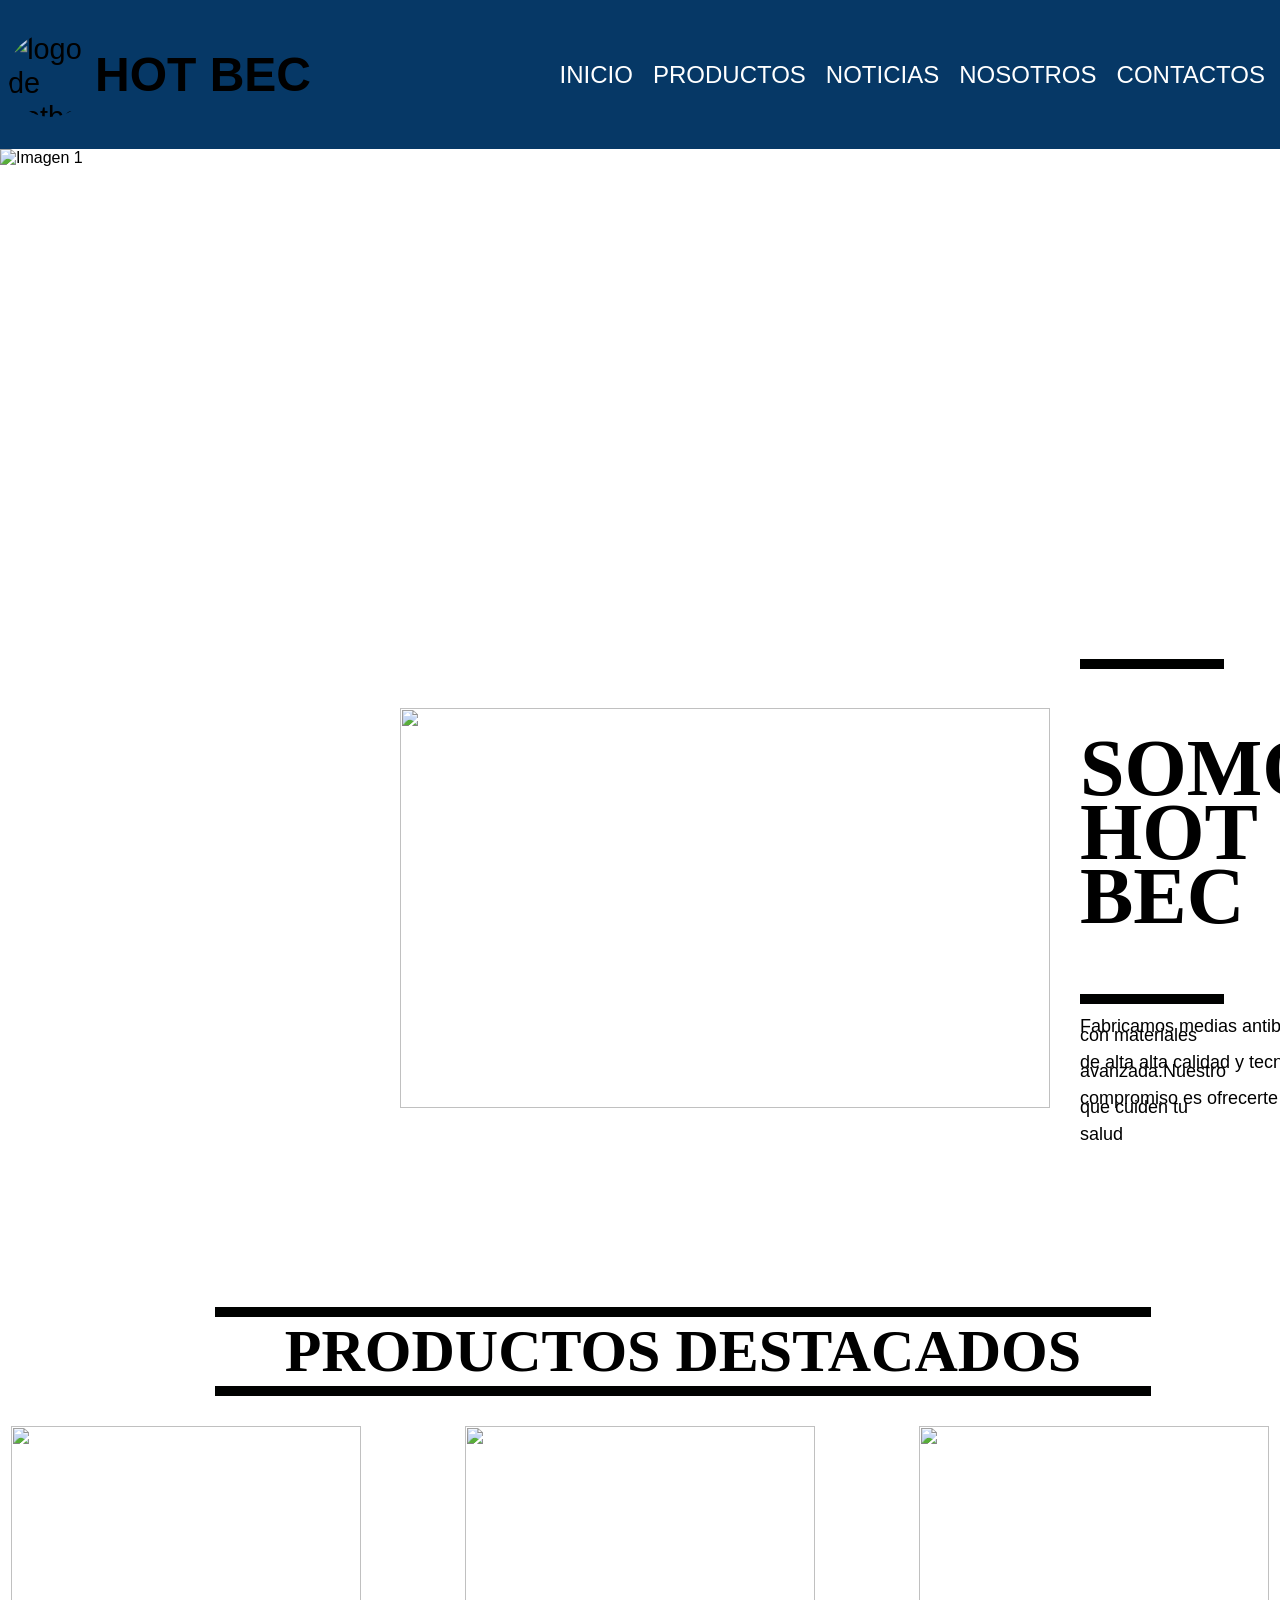
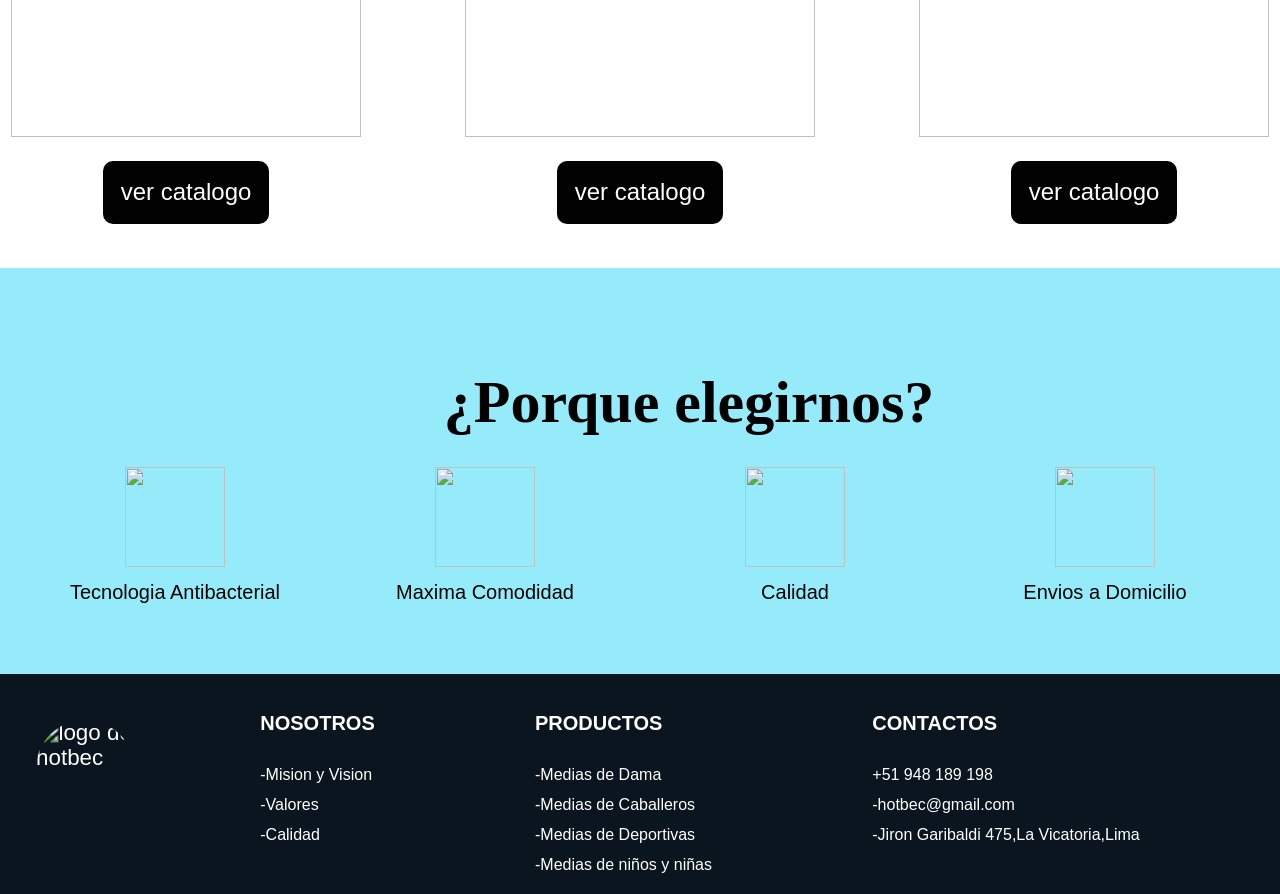
==== index.html @ 085ab0e3 "Initial commit" ====
<!DOCTYPE html>
<html>
<head>
<title>HOT BEC</title> <meta name="viewport" content="width=device-width, initial-scale=1.0">
</head>
<link rel="stylesheet" 
href="style.css"> 
<body>
<header class="encabezado">
    <div class="logos">
    <img src="imagenes/logo.png"
    alt="logo de hotbec" class="logo">
<h1>HOT BEC</h1> 
    </div>
<nav>
<a href="index.html">INICIO</a> 
<a href="Productos.html">PRODUCTOS</a>
<a href="Noticias.html">NOTICIAS</a>
<a href="Nosotros.html">NOSOTROS</a>
<a href="Contactos.html">CONTACTOS</a>
</nav> 
</header>
  <!-- Banner -->

      <div class="contenedor-carrusel">
  <div class="diapositiva activa"> 
     <img src="imagenes/carrusel1.png" alt="Imagen 1"></div>

  <div class="diapositiva">  
    <img src="imagenes/carrusel2.png" alt="Imagen 2"></div>

  <div class="diapositiva"> 
     <img src="imagenes/carrusel3.jpeg" alt="Imagen 3"></div>

       </div>
<main>
      
   <section class="inicio_1">
<img src="imagenes/somoshotbec.png"/>
    <div>
        <div class="titulo-hotbec">
            <h1>SOMOS HOT BEC</h1>
        </div>
<P>Fabricamos medias antibacteriales con  materiales</P> <P>de alta alta calidad y tecnologia avanzada.Nuestro</P> 
<P> compromiso es ofrecerte productos que cuiden tu </P> <P> salud </P> 
    </div>
    </section>
          <section class="inicio_2">
<h1>PRODUCTOS DESTACADOS</h1>
                  <div class="productos">
<div class="producto">
    <img src="imagenes/varones-hot-bec_page-1-1.jpg"/>  <a href="Productos.html">ver catalogo</a>
</div>
<div class="producto">
<img src="imagenes/damas-hot-bec_page-1-1.jpg"/>    <a href="Productos.html">ver catalogo</a>
</div>
<div class="producto">
<img src="imagenes/ninos-hot-bec_page-1-1-1.jpg"/>  <a href="Productos.html">ver catalogo</a>
</div>
                      </div>
             </section>
      
      <section class="inicio_3">
        <h1>¿Porque elegirnos?</h1>
        <div class="beneficios">
<div class="beneficio">
<img src="imagenes/tecnoilogia.png"/> <h3>Tecnologia Antibacterial</h3> 
</div> 
<div class="beneficio">
<img src="imagenes/comodiad.png"/><h3>Maxima Comodidad</h3> 
</div> 
<div class="beneficio">
<img src="imagenes/calidad.png"/><h3>Calidad</h3>
</div> 
<div class="beneficio">
 <img src="imagenes/pedidos.png"/><h3>Envios a Domicilio</h3>
 </div>
          </div>
</section>
</main>
<fooder>
    <div class="fooder-logo">
        <img src="imagenes/logo.png" 
        alt="logo de hotbec">
    </div>
    <div class="contenido">
            <div class="columna">
       <h3><a href="Nosotros.html">NOSOTROS</a> </h3>
 <a href="Nosotros.html">-Mision y Vision</a>
 <a href="Nosotros.html">-Valores</a>
 <a href="Nosotros.html">-Calidad</a>
           </div>
           <div class="columna">
       <h3> <a href="Productos.html">PRODUCTOS</a></h3>
<a href="Productos.html">-Medias de Dama</a>
<a href="Productos.html">-Medias de Caballeros</a>
<a href="Productos.html">-Medias de Deportivas</a>
<a href="Productos.html">-Medias de niños y niñas</a>
           </div>
           <div class="columna">
       <h3> <a href="Contactos.html">CONTACTOS</a> </h3>
<a href="https://wa.me/51948189198" target="_blank"> +51 948 189 198</a>
<a href="mailto:hotbec@gmail.com">-hotbec@gmail.com</a>
<a href="Contactos.html #ubicacion">-Jiron Garibaldi 475,La Vicatoria,Lima</a>
            </div>
</div>
</fooder>
<script>
    let indice = 0;
    const imagenes = document.querySelectorAll(".diapositiva");

    setInterval(function() {
        imagenes[indice].classList.remove("activa");
        indice = (indice + 1) % imagenes.length;
        imagenes[indice].classList.add("activa");
    }, 2000);
</script>
</body>
---- style.css ----
body{
    margin: 0;
    font-family: Arial, Helvetica, sans-serif;
    background-color: white;
    color: black;
}
.encabezado{
    background-color: #063866;
    padding: 15px;
    display: flex;
    justify-content: space-between;
    align-items: center;
    gap: 25px;
} 
.logos {
    display: flex;
    align-items: center;
     font-size: 24px;
    gap: 10px;
}
.logos img {
    width: 70px;
    height: 70px;
    border-radius: 50%;
    display: inline-block;
    padding: 0%;
    object-fit: cover;
    transform: scale(1.2);
}
nav{
    display: flex;
    gap: 20px;
}
nav a {
    text-decoration: none;
    color: white;
    font-size: 24px;
}
.inicio_1 {
    display: flex;
    align-items: center;
    gap: 30px;
    margin: 60px 0px 60px 400px;
}
.inicio_1 img {
    width: 650px;
    height: 400px;
}
.inicio_1 div {
    flex: 1;
    align-items: flex-start;
}

.titulo-hotbec {
    border-top: 10px solid #000100;
    border-bottom: 10px solid #000100;
    width: 50%;
}
.titulo-hotbec h1{
    font-size: 80px;
      line-height: 0.8;
      font-family:Georgia, 'Times New Roman', Times, serif 
}
.inicio_1 P {
    font-size: 18px;
    line-height: 0.5;
    font-family: Helvetica, sans-serif;
}
.inicio_2 {
    padding: 40px 120px;
    text-align: center;
}
.inicio_2 h1 {
    border-top: 10px solid #000100;
    border-bottom: 10px solid #000100;
    width: 90%;
    margin-left: 95PX;
    font-size: 60px;
    margin-bottom: 30px;
    font-family: Georgia, 'Times New Roman', Times, serif;
}
.productos {
  display: flex;  
  justify-content: center;
  gap: 10%;
}
.producto img {
    width: 350px;
    height: 311px;
}
.producto a {
    display: inline-block;
    padding: 5%;
    margin-top: 20px;
    background-color: #000100;
    color: white;
    text-decoration: none;
    border-radius: 10px;
    font-size: 24px;
    font-family: Impact, Haettenschweiler, 'Arial Narrow Bold', sans-serif;
    position: relative;
    overflow: hidden;
}
.producto a::after {
    content: "";
    position: absolute;
    top: 0;
    left: -80%;
    width: 50%;
    height: 100%;
    background: linear-gradient(
        120deg,
        transparent,
        rgba(255,255,255,0.45),
        transparent
    );
     transform: skewX(-20deg);
     animation: brillo 3.6s infinite;
     pointer-events: none;
     }
     @keyframes brillo {
        0%, 60% {
            left: -80%;
        }
        100%{
            left:140%;
        }
     }

.inicio_3 {
    padding : 50px 30px;
     text-align: center;
     background-color: #95ebfa;
}
.inicio_3 h1 {
width: 90%;
text-align: center;
    font-size: 60px;
    margin-bottom: 30px;
    margin-left: 110PX;
    font-family: Georgia, 'Times New Roman', Times, serif;
}
.beneficios {
    display: flex;
    flex-direction:row;
    justify-content:center;
    align-items: flex-start;
    gap: 20px;
    flex-wrap: nowrap;
}
.beneficio {
    text-align:center;
    flex: 1;
    min-width: 0;
}
.beneficio img {
    width: 100px;
    height: 100px;
    object-fit: contain;
}
.beneficio h3 {
    font-family: Helvetica, sans-serif;
    font-size: 20px;
    margin-top: 10px;
    font-weight: normal;
}
fooder {
    background-color: #0a151f;
    padding: 20px;
    display: flex;
    color: white;
    align-items: flex-start;
    gap: 20px;
   
}
.fooder-logo img {
    width: 70px;
    height: 70px;
    border-radius: 50%;
    display: inline-block;
    padding: 0%;
    object-fit: cover;
    transform: scale(1.4);
    margin-top: 40px;
    margin-left: 30px;
    
}
.contenido {
    display: flex;
    flex: 1;
    justify-content: space-evenly;
    gap: 40px;
}
.columna {
    display: flex;
    flex-direction: column;
    gap: 12px;
}
.columna h3 a{
    margin: 0 0 8px 0;
    color: white;
    font-size: 20px;
    text-decoration: none;
}
.columna > a {
    color: white;
    text-decoration: none;
    font-size: 16px;
}
.columna a:hover {
    text-decoration: underline;
    color: #00bfff;
}

                             <!-- PRODUCTOS -- >

.PP {
    padding: 30px 40px;
}
.PP .catalogo {
margin: 30PX;
}
.PP .catalogo h1 {
    text-align: center;
    font-size: 60px;
    margin-bottom: 40px;
    font-family: Georgia, 'Times New Roman', Times, serif;
}
.PP .catalogo h2 {
    text-align: left;
    font-size: 35px;
    font-family: 'Gill Sans', 'Gill Sans MT', Calibri, 'Trebuchet MS', sans-serif;
    margin-bottom: 20px;
    margin-left: 10px;
    margin-top: 150px;
}
.PP .carruzel {
    display: flex;
    gap: 5px;
    overflow-x: auto;
    padding: 10px;
    margin-bottom: 40px;
}
.PP .carruzel a {
    flex: 0 0 calc((100% - 40px) / 3);
    display: block;
}
.PP .carruzel a img {
    width: 1100px;
    height: 550px;
    object-fit: contain;
    display: block;
}


                                             <!-- NOSOTROS-->
.Nosotros_1 {
    padding : 50px 30px;
     text-align: center;
     background-color: #a4cdd4;
     display: flex;
    flex-direction:row;
    justify-content:center;
    align-items: flex-start;
    gap: 20px;
    flex-wrap: nowrap;
    }
#historia {
    padding: 40px 8%;
    background-color: #f5f5f5;
}

#historia > h2 {
    border-top: 10px solid #000100;
    border-bottom: 10px solid #000100;
    text-align: center;
    font-size: 50px;
    margin-bottom: 30px;
    font-family: Cambria, Cochin, Georgia, Times, 'Times New Roman', serif;
}

.contenido-historia {
    display: flex;
    align-items: center;
    gap: 30px;
}

.multimedia-historia {
    display: flex;
    gap: 15px;
    width: 50%;
}
.multimedia-historia img,
.multimedia-historia video {
    width: 50%;
    height: 600px;
    object-fit: cover;
    border-radius: 10px;
}
.texto-historia {
    width: 50%;
}
.texto-historia h3 {
    font-size: 40px;
    margin-bottom: 15px;
    font-family: Georgia, 'Times New Roman', Times, serif;
}
.texto-historia p {
    font-size: 25px;
    line-height: 1.8;
    text-align: justify;
    margin: 0;
}
.metas {
    display: flex;
    align-items: stretch;
    gap: 30px;
    margin-bottom: 50px;
    width: 100%;
}
.mision {
    display: flex;
    flex-direction: column;
    justify-content: center;
    align-items: center;
    padding: 30px;
    background-color: #ffffff;
    box-shadow: 0 2px 10px rgba(0, 0, 0, 0.08);
    text-align: center;
    flex: 1 1 0;
    min-width: 0;
    box-sizing: border-box;
}
.mision h2 {
    font-size: 25px;
    margin: 0 0 20px;
}

.mision p {
    font-size: 17px;
    line-height: 1.6;
    margin: 8px 0;
}
.vision {
    display: flex;
    flex-direction: column;
    justify-content: center;
    align-items: center;
    padding: 30px;
    background-color: #ffffff;
    box-shadow: 0 2px 10px rgba(0, 0, 0, 0.08);
    text-align: center;
    flex: 1 1 0;
    min-width: 0;
    box-sizing: border-box;
}
.vision h2 {
    font-size: 25px;
    margin: 0 0 20px;
}

.vision p {
    font-size: 17px;
    line-height: 1.6;
    margin: 8px 0;
}
.Nosotros_1 {
    padding : 50px 30px;
     text-align: center;
     background-color: #a4cdd4;
     display: flex;
    flex-direction:row;
    justify-content:center;
    align-items: flex-start;
    gap: 20px;
    flex-wrap: nowrap;
    }
.beneficio2 {
    text-align:center;
    flex: 1;
    min-width: 0;
}
.beneficio2 img {
    width: 150px;
    height: 150px;
    object-fit: contain;
}
.beneficio2 h3 {
    font-family: Helvetica, sans-serif;
    font-size: 40px;
    margin-top: 10px;
    font-weight: normal;
}
.beneficio2 p {
width: 100%;
    margin: 0 auto;
    text-align: center;
    line-height: 1.5;
    font-size: 20px;
    overflow-wrap: break-word;
}

                                                                  <!-- CONTACTO -- >
#contacto {
    padding: 35px 8%;
    background-color: #f5f5f5;
    color: #333333;
}
.bienvenida-contacto {
    text-align: center;
    margin-bottom: 40px;
}
.bienvenida-contacto h1 {
    font-size: 34px;
    color: #2585CF;
    margin-bottom: 15px;
}

.bienvenida-contacto p {
    font-size: 17px;
    line-height: 1.7;
    margin: 0 auto;
    max-width: 700px;
}

.atencion-whatsapp {
    display: flex;
    align-items: center;
    justify-content: center;
    gap: 25px;
    padding: 30px;
    margin-bottom: 45px;
    background-color: #ffffff;
    border-radius: 12px;
    box-shadow: 0 2px 10px rgba(0, 0, 0, 0.08);
}
.icono-whatsapp {
    width: 85px;
    height: 85px;
    flex-shrink: 0;
}

.icono-whatsapp img {
    width: 100%;
    height: 100%;
    object-fit: contain;
}

.texto-whatsapp h2 {
    font-size: 24px;
    margin: 0 0 12px;
}

.texto-whatsapp p {
    font-size: 16px;
    line-height: 1.6;
    margin: 0 0 18px;
}

.texto-whatsapp a {
    display: inline-block;
    padding: 12px 20px;
    background-color: #2585CF;
    color: #0ce053;
    text-decoration: none;
    border-radius: 6px;
    font-size: 16px;
}

.texto-whatsapp a:hover {
    background-color: #1769a8;
}

.formulario-contacto {
    max-width: 750px;
    margin: 0 auto 50px;
    padding: 30px;
    background-color: #ffffff;
    border-radius: 12px;
    box-shadow: 0 2px 10px rgba(0, 0, 0, 0.08);
}

.formulario-contacto h2 {
    text-align: center;
    font-size: 28px;
    margin: 0 0 12px;
}

.descripcion-formulario {
    text-align: center;
    font-size: 16px;
    line-height: 1.6;
    margin: 0 0 25px;
}

.formulario-contacto form {
    display: flex;
    flex-direction: column;
}

.formulario-contacto label {
    font-size: 16px;
    font-weight: bold;
    margin: 15px 0 8px;
}

.formulario-contacto input,
.formulario-contacto textarea {
    width: 100%;
    box-sizing: border-box;
    padding: 12px;
    border: 1px solid #cccccc;
    border-radius: 6px;
    font-family: Arial, sans-serif;
    font-size: 16px;
}

.formulario-contacto textarea {
    resize: vertical;
}

.formulario-contacto input:focus,
.formulario-contacto textarea:focus {
    outline: 2px solid #2585CF;
    border-color: #2585CF;
}

.formulario-contacto button {
    margin-top: 25px;
    padding: 14px;
    background-color: #2585CF;
    color: #ffffff;
    border: none;
    border-radius: 6px;
    font-size: 17px;
    cursor: pointer;
}

.formulario-contacto button:hover {
    background-color: #1769a8;
}

.informacion-contacto {
    display: flex;
    align-items: center;
    gap: 30px;
    margin-bottom: 50px;
    width: 100%;
}

.horario-contacto,
.imagen-contacto {
    width: 50%;
    box-sizing: border-box;
    border-radius: 12px;
    overflow: hidden;
}

.horario-contacto {
    display: flex;
    flex-direction: column;
    justify-content: center;
    align-items: center;
    padding: 30px;
    background-color: #ffffff;
    box-shadow: 0 2px 10px rgba(0, 0, 0, 0.08);
    text-align: center;
}
.horario-contacto h2 {
    font-size: 25px;
    margin: 0 0 20px;
}

.detalle-horario p {
    font-size: 17px;
    line-height: 1.6;
    margin: 8px 0;
}
.redes-sociales {
    text-align: center;
    display: flex;
    flex-direction: column;
    justify-content: center;
    align-items: center;
    text-align: center;
    flex: 1;
    min-width: 0;
    box-shadow: 0 5px 2px rgba(0, 0, 0, 0.08);
}

.iconos-redes {
    display: flex;
    justify-content: center;
    align-items: center;
    gap: 35px;
    margin-top: 30px;
}

.iconos-redes a {
    font-size: 38px;
    color: #063866;
    transition: 0.3s;
}

.iconos-redes a:hover {
    transform: scale(1.2);
    color: #1877F2;
}
.ubicacion-contacto {
    text-align: center;
    margin-bottom: 20px;
}

.ubicacion-contacto h2 {
    font-size: 28px;
    margin: 0 0 12px;
}

.ubicacion-contacto > p {
    font-size: 16px;
    margin-bottom: 25px;
}

.mapa-contacto {
    width: 100%;
    min-height: 350px;
    overflow: hidden;
    border-radius: 12px;
    background-color: #e3eaf0;
}

.mapa-contacto iframe {
    display: block;
    width: 100%;
    height: 350px;
    border: 0;
}
.contenedor-carrusel {
    width: 100%;
    height: 450px;
    position: relative;
    overflow: hidden;
}
.diapositiva {
    width: 100%;
    height: 100%;
    object-fit: cover;
    position: absolute;
    opacity: 0;
    transition: opacity 1s;
}
.diapositiva.activa {
    opacity: 1;
}
.diapositiva img {
    width: 100%;
    height: 100%;
    object-fit: cover;
    object-position: center;
}

            <!-- NOTICIAS --

.Noticias {
    width: 100%;
    padding: 50px 20px;
    box-sizing: border-box;
}

.publicaciones {
    display: grid;
    grid-template-columns: 1fr 2.5fr 1fr;
    gap: 25px;
    max-width: 1300px;
    margin: auto;
}
.noticias-derecha {
    min-width: 0;
     position: sticky;
    top: 20px;
    height: fit-content;
    align-self: start;
}
.noticias-isquierda {
    min-width: 0;
    position: sticky;
    top: 20px;
    height: fit-content;
    align-self: start;
}
.noticias-central {
    min-width: 0;
}

.titulo-noticias {
    text-align: center;
    margin-bottom: 35px;
}

.titulo-noticias h2 {
    color: #002367;
    font-size: 100px;
    margin-bottom: 10px;
    font-family: Georgia, 'Times New Roman', Times, serif;
}

.titulo-noticias p {
    color: #666;
    font-size: 28px;
}
.publicacion {
    width: 100%;
    box-sizing: border-box;
    background-color: white;
    border-radius: 12px;
    border: 1px solid #e0e0e0;
    margin-bottom: 25px;
    overflow: hidden;
    display: flex;
    flex-direction: column;
    box-shadow: 0 3px 12px rgba(0, 0, 0, 0.06);
}
.publicacion-encabezado {
    display: flex;
    align-items: center;
    gap: 12px;
    padding: 18px 20px;
}
.publicacion-encabezado img {
    width: 50px;
    height: 50px;
    object-fit: contain;
    border-radius: 50%;
}
.datos-publicacion h3 {
    color: #002367;
    font-size: 17px;
    margin: 0 0 5px 0;
}
.datos-publicacion p {
    color: #777;
    font-size: 12px;
    margin: 0;
}
.contenido-publicacion {
    padding: 5px 20px 20px 20px;
}
.contenido-publicacion h2 {
    color: #002367;
    font-size: 22px;
    margin-bottom: 12px;
}
.contenido-publicacion p {
    color: #444;
    font-size: 15px;
    line-height: 1.7;
    margin: 0;
}
.imagen-publicacion video {
    display: block;
    width: 100%;
    height: 600px;
    max-height: 500px;
    object-fit: contain;
}
.imagen-publicacion {
    display: flex;
    justify-content: center;
    width: 100%;
}
.acciones-publicacion {
    display: flex;
    justify-content: center;
    gap: 15px;
    padding: 18px 20px;
    border-top: 1px solid #eeeeee;
}
.acciones-publicacion a {
    display: inline-block;
    text-decoration: none;
    text-align: center;
    font-size: 14px;
    font-weight: bold;
    padding: 12px 20px;
    border-radius: 7px;
    transition: 0.3s;
}
.boton-comprar {
    background-color: #002367;
    color: white;
}
.boton-facebook {
    background-color: #e8eef8;
    color: #002367;
}
.boton-comprar:hover {
    background-color: #00409e;

}
/* ==================================
   ADAPTACIÓN MÓVIL - INICIO
================================== */

@media (max-width: 700px) {

    /* CARRUSEL */
    .contenedor-carrusel {
        width: 100%;
        overflow: hidden;
    }

    .diapositiva img {
        width: 100%;
        height: auto;
        display: block;
        object-fit: contain;
    }

    /* PRESENTACIÓN */
    .inicio_1 {
        flex-direction: column;
        align-items: center;
        margin: 30px 20px;
        gap: 20px;
        text-align: center;
    }

    .inicio_1 img {
        width: 100%;
        max-width: 450px;
        height: auto;
    }

    .inicio_1 div {
        width: 100%;
        flex: none;
        align-items: center;
    }

    .titulo-hotbec {
        width: 100%;
        box-sizing: border-box;
    }

    .titulo-hotbec h1 {
        font-size: 38px;
        line-height: 1;
    }

    .inicio_1 p {
        font-size: 16px;
        line-height: 1.5;
        margin: 8px 0;
    }

    /* PRODUCTOS DESTACADOS */
    .inicio_2 {
        padding: 30px 15px;
    }

    .inicio_2 h1 {
        width: 100%;
        box-sizing: border-box;
        margin: 0 auto 25px;
        font-size: 32px;
    }

    .productos {
        flex-direction: column;
        align-items: center;
        gap: 35px;
    }

    .producto {
        width: 100%;
        max-width: 350px;
    }

    .producto img {
        width: 100%;
        height: auto;
    }

    .producto a {
        font-size: 20px;
        padding: 12px 25px;
    }

    /* BENEFICIOS */
    .inicio_3 {
        padding: 30px 20px;
    }

    .inicio_3 h1 {
        width: 100%;
        margin: 0 auto 30px;
        font-size: 34px;
    }

    .beneficios {
        flex-direction: column;
        align-items: center;
        gap: 30px;
    }

    .beneficio {
        width: 100%;
        flex: none;
    }

    .beneficio img {
        width: 90px;
        height: 90px;
    }

    .beneficio h3 {
        font-size: 18px;
    }
    
}

/* ==================================
   ADAPTACIÓN MÓVIL - PRODUCTOS
================================== */

@media (max-width: 700px) {

    /* CONTENEDOR PRINCIPAL */
    .PP {
        padding: 20px 10px;
        max-width: 100%;
        box-sizing: border-box;
    }

    .PP .catalogo {
        margin: 20px 0;
        min-width: 0;
    }

    /* TÍTULO PRINCIPAL */
    .PP .catalogo h1 {
        font-size: 34px;
        margin-bottom: 30px;
    }

    /* TÍTULOS DE CATEGORÍAS */
    .PP .catalogo h2 {
        font-size: 25px;
        margin: 45px 0 15px 5px;
        text-align: left;
    }

    /* CATÁLOGOS DESLIZABLES */
    .PP .carruzel {
        display: flex;
        gap: 12px;
        overflow-x: auto;
        overflow-y: hidden;
        padding: 10px 5px 20px;
        margin-bottom: 25px;
        scroll-snap-type: x mandatory;
        -webkit-overflow-scrolling: touch;
    }

    .PP .carruzel a {
        flex: 0 0 75%;
        display: block;
        scroll-snap-align: start;
    }

    /* IMÁGENES */
    .PP .carruzel a img {
        width: 100%;
        height: auto;
        object-fit: contain;
        display: block;
    }
}

/* ADAPTACIÓN DE NOSOTROS */
@media (max-width: 700px) {

    /* HISTORIA */
    #historia {
        padding: 25px 15px;
    }

    #historia > h2 {
        font-size: 30px;
        border-top: 6px solid #000100;
        border-bottom: 6px solid #000100;
        margin-bottom: 25px;
    }

    .contenido-historia {
        flex-direction: column;
        gap: 25px;
    }

    .multimedia-historia {
        width: 100%;
        flex-direction: column;
        gap: 15px;
    }

    .multimedia-historia img,
    .multimedia-historia video {
        width: 100%;
        height: 230px;
        object-fit: cover;
    }

    .texto-historia {
        width: 100%;
    }

    .texto-historia h3 {
        font-size: 27px;
        text-align: center;
    }

    .texto-historia p {
        font-size: 16px;
        line-height: 1.6;
    }

    /* MISIÓN Y VISIÓN */
    .metas {
        flex-direction: column;
        gap: 20px;
        padding: 20px 15px;
        box-sizing: border-box;
    }

    .mision,
    .vision {
        width: 100%;
        padding: 25px 20px;
        box-sizing: border-box;
    }

    .mision h2,
    .vision h2 {
        font-size: 23px;
    }

    .mision p,
    .vision p {
        font-size: 16px;
        line-height: 1.6;
    }

    /* BENEFICIOS */
    .Nosotros_1 {
        flex-direction: column;
        align-items: center;
        padding: 30px 20px;
        gap: 35px;
    }

    .beneficio2 {
        width: 100%;
        flex: none;
    }

    .beneficio2 img {
        width: 100px;
        height: 100px;
    }

    .beneficio2 h3 {
        font-size: 25px;
    }

    .beneficio2 p {
        font-size: 16px;
        line-height: 1.6;
    }
}

/* ADAPTACIÓN DE CONTACTOS */
@media (max-width: 700px) {

    /* CONTENEDOR PRINCIPAL */
    #contacto {
        padding: 25px 15px;
        box-sizing: border-box;
    }

    /* BIENVENIDA */
    .bienvenida-contacto {
        margin-bottom: 30px;
    }

    .bienvenida-contacto h1 {
        font-size: 29px;
    }

    .bienvenida-contacto p {
        font-size: 15px;
        line-height: 1.6;
    }

    /* ATENCIÓN POR WHATSAPP */
    .atencion-whatsapp {
        flex-direction: column;
        text-align: center;
        padding: 25px 18px;
        gap: 15px;
    }

    .icono-whatsapp {
        width: 70px;
        height: 70px;
    }

    .texto-whatsapp h2 {
        font-size: 21px;
    }

    .texto-whatsapp p {
        font-size: 15px;
    }

    /* FORMULARIO */
    .formulario-contacto {
        width: 100%;
        max-width: 100%;
        padding: 22px 16px;
        box-sizing: border-box;
    }

    .formulario-contacto h2 {
        font-size: 24px;
    }

    .descripcion-formulario {
        font-size: 15px;
    }

    .formulario-contacto input,
    .formulario-contacto textarea {
        font-size: 16px;
    }

    /* HORARIO Y REDES SOCIALES */
    .informacion-contacto {
        flex-direction: column;
        gap: 20px;
    }

    .horario-contacto,
    .redes-sociales {
        width: 100%;
        box-sizing: border-box;
    }

    .horario-contacto {
        padding: 25px 15px;
    }

    .horario-contacto h2 {
        font-size: 22px;
    }

    .detalle-horario p {
        font-size: 16px;
    }

    .redes-sociales {
        padding: 25px 15px;
    }

    .redes-sociales h2 {
        font-size: 22px;
    }

    .iconos-redes {
        gap: 30px;
        margin-top: 20px;
    }

    .iconos-redes a {
        font-size: 32px;
    }

    /* UBICACIÓN */
    .ubicacion-contacto h2 {
        font-size: 24px;
    }

    .ubicacion-contacto > p {
        font-size: 15px;
    }

    .mapa-contacto {
        min-height: 280px;
    }

    .mapa-contacto iframe {
        height: 280px;
    }
}

/* ADAPTACIÓN DE NOTICIAS */
@media (max-width: 700px) {

    /* CONTENEDOR PRINCIPAL */
    .Noticias {
        width: 100%;
        padding: 25px 12px;
        box-sizing: border-box;
    }

    /* DISTRIBUCIÓN DE PUBLICACIONES */
    .publicaciones {
        display: grid;
        grid-template-columns: minmax(0, 1fr);
        gap: 0;
        width: 100%;
    }

    /* OCULTAR ESPACIOS LATERALES */
    .noticia-isquierda,
    .noticia-derecha {
        display: none;
    }

    .noticias-central {
        width: 100%;
        min-width: 0;
    }

    /* TÍTULO DE NOTICIAS */
    .titulo-noticias {
        margin-bottom: 25px;
    }

    .titulo-noticias h2 {
        font-size: clamp(28px, 8vw, 36px);
        margin-bottom: 10px;
    }

    .titulo-noticias p {
        font-size: 16px;
        line-height: 1.5;
    }

    /* PUBLICACIONES */
    .publicacion {
        width: 100%;
        margin-bottom: 22px;
        border-radius: 10px;
    }

    .publicacion-encabezado {
        padding: 14px 15px;
        gap: 10px;
    }

    .publicacion-encabezado img {
        width: 42px;
        height: 42px;
    }

    .datos-publicacion h3 {
        font-size: 16px;
    }

    .datos-publicacion p {
        font-size: 11px;
    }

    /* TEXTO DE LAS PUBLICACIONES */
    .contenido-publicacion {
        padding: 5px 15px 18px;
    }

    .contenido-publicacion h2 {
        font-size: 19px;
    }

    .contenido-publicacion p {
        font-size: 14px;
        line-height: 1.6;
    }

    /* VIDEOS E IMÁGENES */
    .imagen-publicacion {
        width: 100%;
    }

    .imagen-publicacion video {
        width: 100%;
        height: auto;
        max-height: 450px;
        object-fit: contain;
    }

    .imagen-publicacion img {
        display: block;
        width: 100%;
        height: auto;
        object-fit: contain;
    }

    /* BOTONES */
    .acciones-publicacion {
        flex-direction: column;
        align-items: stretch;
        gap: 10px;
        padding: 15px;
    }

    .acciones-publicacion a {
        width: 100%;
        box-sizing: border-box;
        padding: 12px 10px;
        font-size: 14px;
    }
}

/* ADAPTACIÓN DEL ENCABEZADO */
@media (max-width: 700px) {

    .encabezado {
        flex-direction: column;
        justify-content: center;
        align-items: center;
        gap: 15px;
        padding: 15px 10px;
        box-sizing: border-box;
    }

    .logos {
        justify-content: center;
        font-size: 20px;
        gap: 10px;
    }

    .logos img {
        width: 55px;
        height: 55px;
        transform: none;
    }

    .logos h1 {
        font-size: 25px;
        margin: 0;
    }

    nav {
        width: 100%;
        display: flex;
        flex-wrap: wrap;
        justify-content: center;
        gap: 12px 16px;
    }

    nav a {
        font-size: 14px;
        text-align: center;
    }
}


/* ADAPTACIÓN DEL BANNER PARA CELULARES */
@media screen and (max-width: 700px) {

    .contenedor-carrusel {
        max-width: 100%;
        overflow: hidden;
    }

    .diapositiva img {
        max-width: 100%;
        height: auto;
    }

}

/* ADAPTACIÓN DEL FOOTER */
@media (max-width: 700px) {

    fooder {
        flex-direction: column;
        align-items: center;
        gap: 25px;
        padding: 30px 20px;
        box-sizing: border-box;
        width: 100%;
    }

    .fooder-logo {
        display: flex;
        justify-content: center;
        width: 100%;
    }

    .fooder-logo img {
        width: 75px;
        height: 75px;
        margin: 0;
        transform: none;
    }

    .contenido {
        width: 100%;
        flex-direction: column;
        align-items: center;
        gap: 30px;
        text-align: center;
    }

    .columna {
        align-items: center;
        gap: 12px;
        width: 100%;
    }

    .columna h3 a {
        font-size: 19px;
    }

    .columna > a {
        font-size: 15px;
    }

}
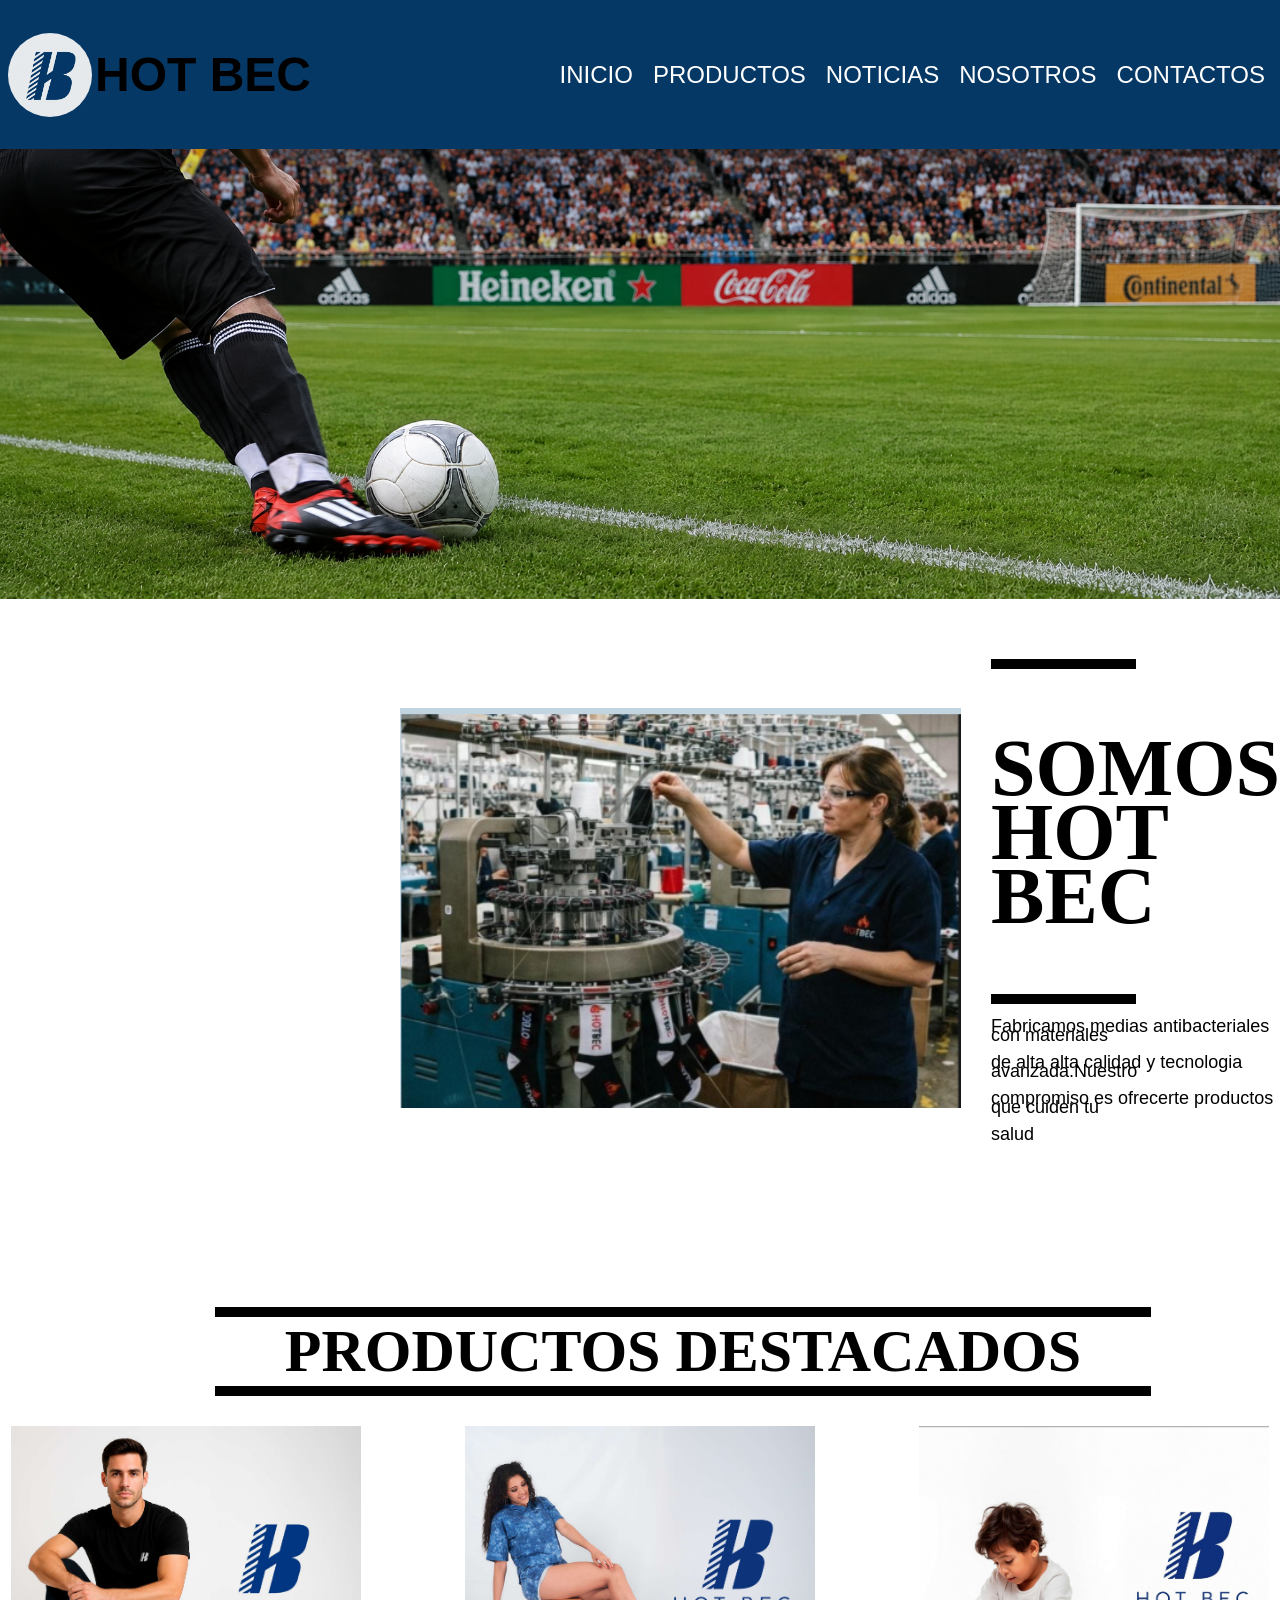
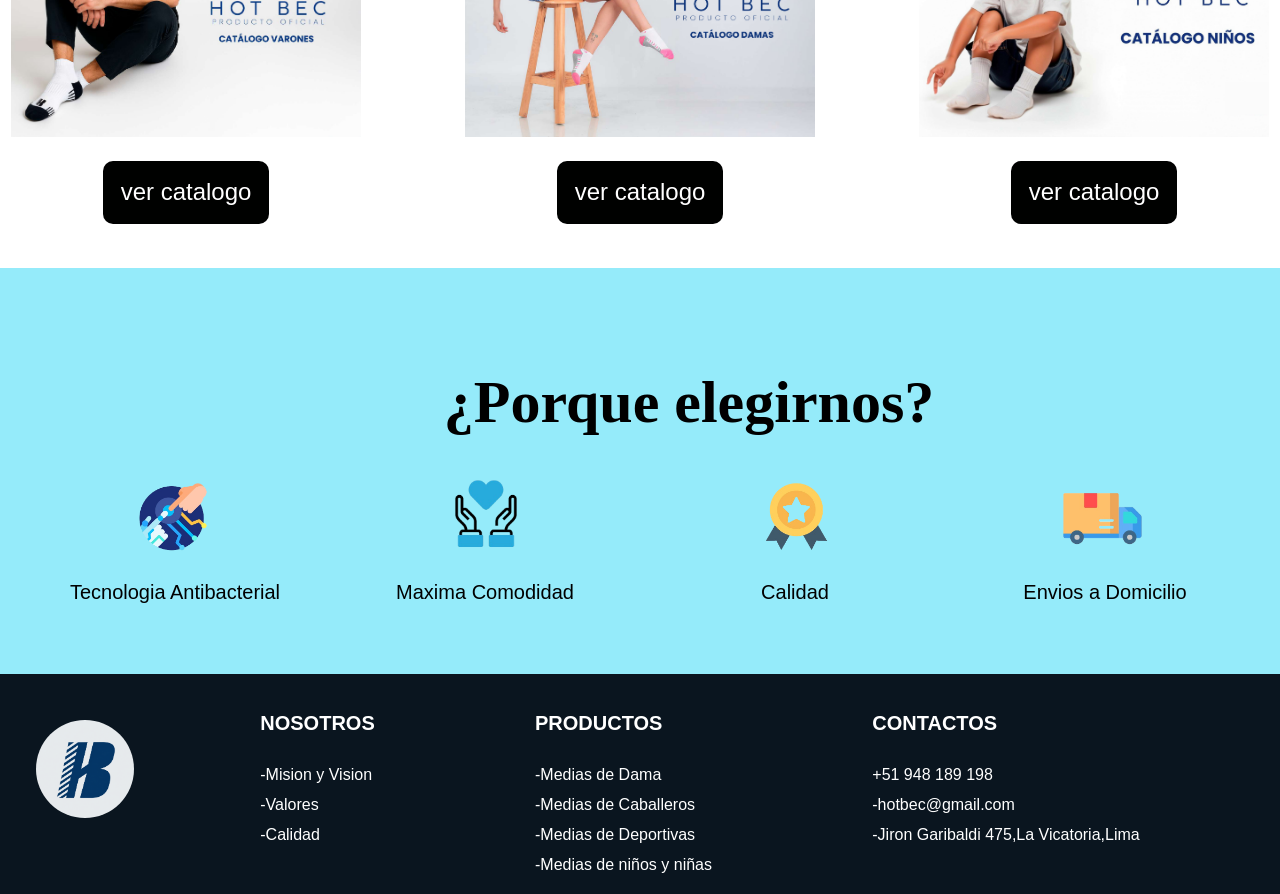
==== commit f1ba58d1: "Fix HTML structure and improve accessibility" ====
--- a/index.html
+++ b/index.html
@@ -36,7 +36,7 @@
 <main>
       
    <section class="inicio_1">
-<img src="imagenes/somoshotbec.png"/>
+<img src="imagenes/somoshotbec.png" alt="Presentación de HOT BEC y sus medias antibacteriales"/>
     <div>
         <div class="titulo-hotbec">
             <h1>SOMOS HOT BEC</h1>
@@ -49,13 +49,13 @@
 <h1>PRODUCTOS DESTACADOS</h1>
                   <div class="productos">
 <div class="producto">
-    <img src="imagenes/varones-hot-bec_page-1-1.jpg"/>  <a href="Productos.html">ver catalogo</a>
+    <img src="imagenes/varones-hot-bec_page-1-1.jpg" alt="Catálogo de medias para varones"/>  <a href="Productos.html">ver catalogo</a>
 </div>
 <div class="producto">
-<img src="imagenes/damas-hot-bec_page-1-1.jpg"/>    <a href="Productos.html">ver catalogo</a>
+<img src="imagenes/damas-hot-bec_page-1-1.jpg" alt="Catálogo de medias para damas"/>    <a href="Productos.html">ver catalogo</a>
 </div>
 <div class="producto">
-<img src="imagenes/ninos-hot-bec_page-1-1-1.jpg"/>  <a href="Productos.html">ver catalogo</a>
+<img src="imagenes/ninos-hot-bec_page-1-1-1.jpg" alt="Catálogo de medias para niños"/>  <a href="Productos.html">ver catalogo</a>
 </div>
                       </div>
              </section>
@@ -64,16 +64,16 @@
         <h1>¿Porque elegirnos?</h1>
         <div class="beneficios">
 <div class="beneficio">
-<img src="imagenes/tecnoilogia.png"/> <h3>Tecnologia Antibacterial</h3> 
+<img src="imagenes/tecnoilogia.png" alt="Tecnología antibacterial aplicada a las medias"/> <h3>Tecnologia Antibacterial</h3> 
 </div> 
 <div class="beneficio">
-<img src="imagenes/comodiad.png"/><h3>Maxima Comodidad</h3> 
+<img src="imagenes/comodiad.png" alt="Comodidad para el uso diario" /> <h3>Maxima Comodidad</h3> 
 </div> 
 <div class="beneficio">
-<img src="imagenes/calidad.png"/><h3>Calidad</h3>
+<img src="imagenes/calidad.png" alt="Materiales de calidad para nuestras medias"/><h3>Calidad</h3>
 </div> 
 <div class="beneficio">
- <img src="imagenes/pedidos.png"/><h3>Envios a Domicilio</h3>
+ <img src="imagenes/pedidos.png" alt="Atención y pedidos de productos HOT BEC"/><h3>Envios a Domicilio</h3>
  </div>
           </div>
 </section>
@@ -115,4 +115,4 @@
         imagenes[indice].classList.add("activa");
     }, 2000);
 </script>
-</body>+</body>
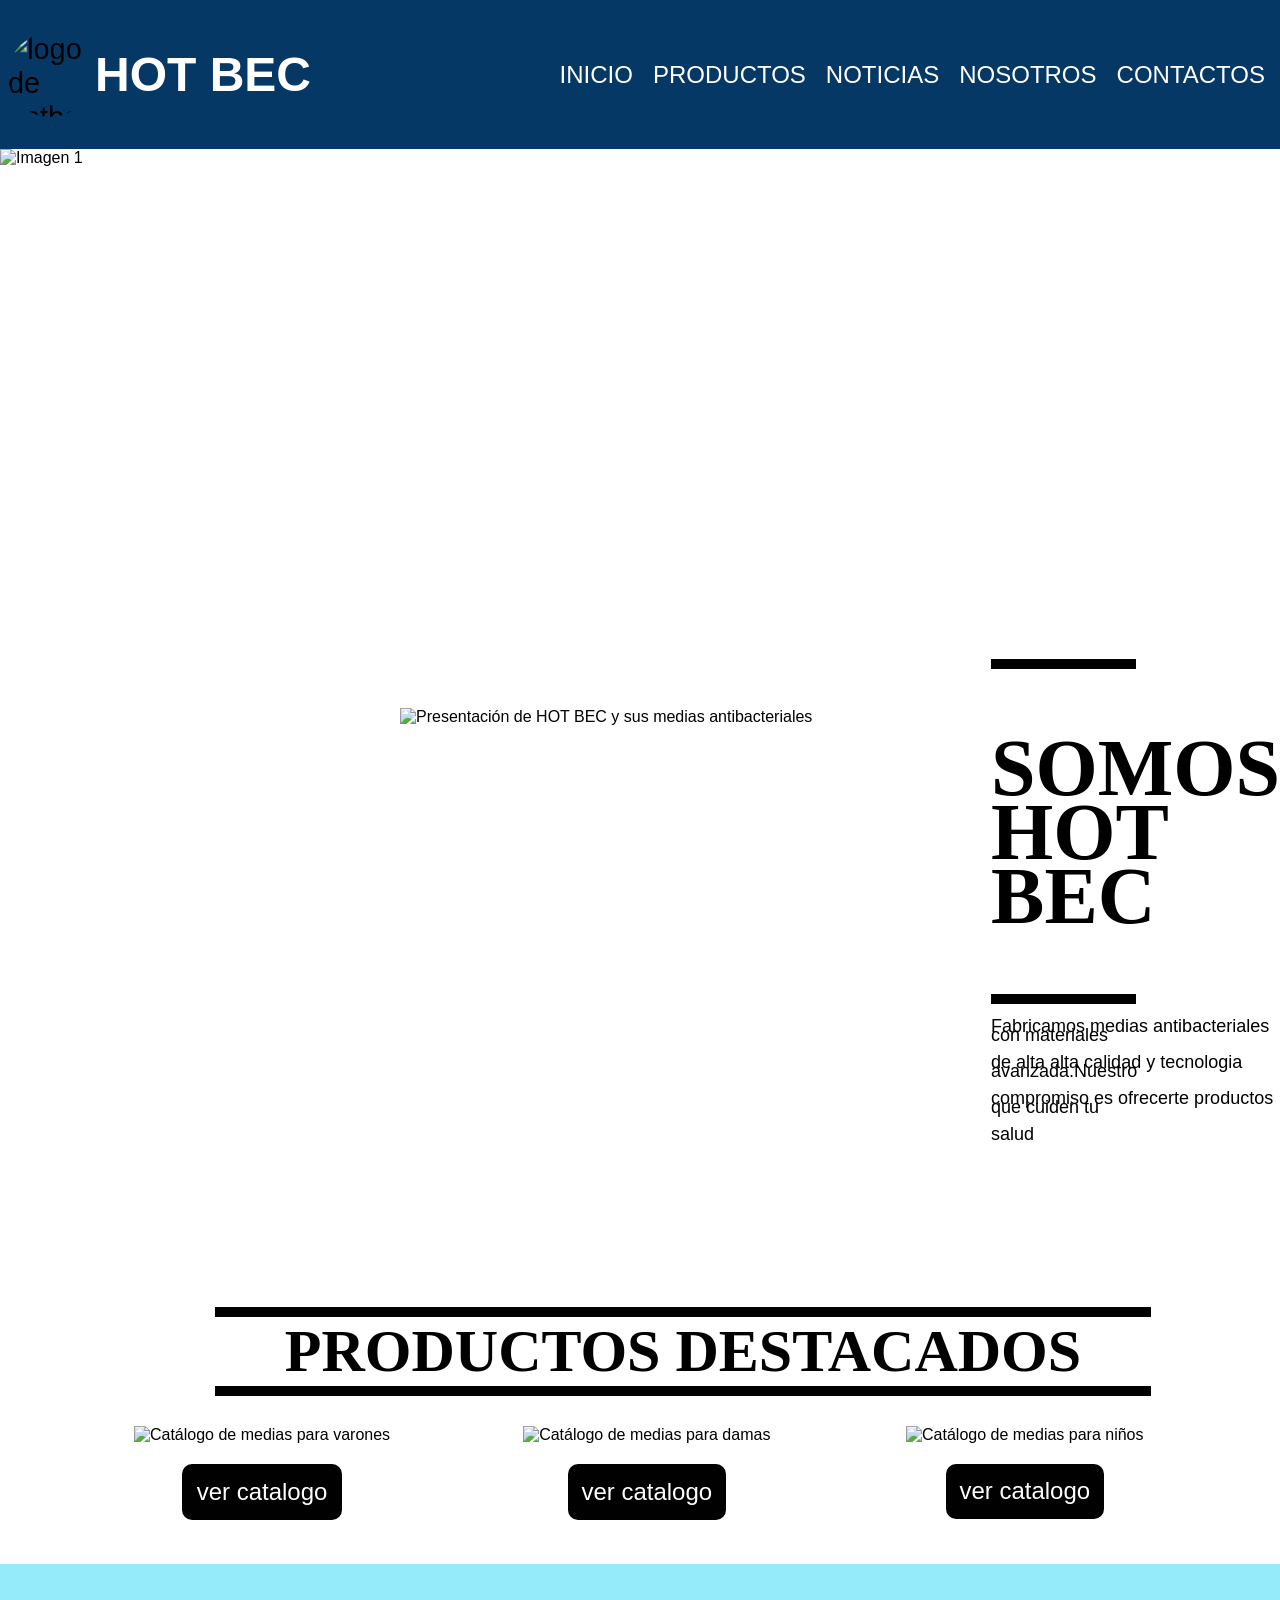
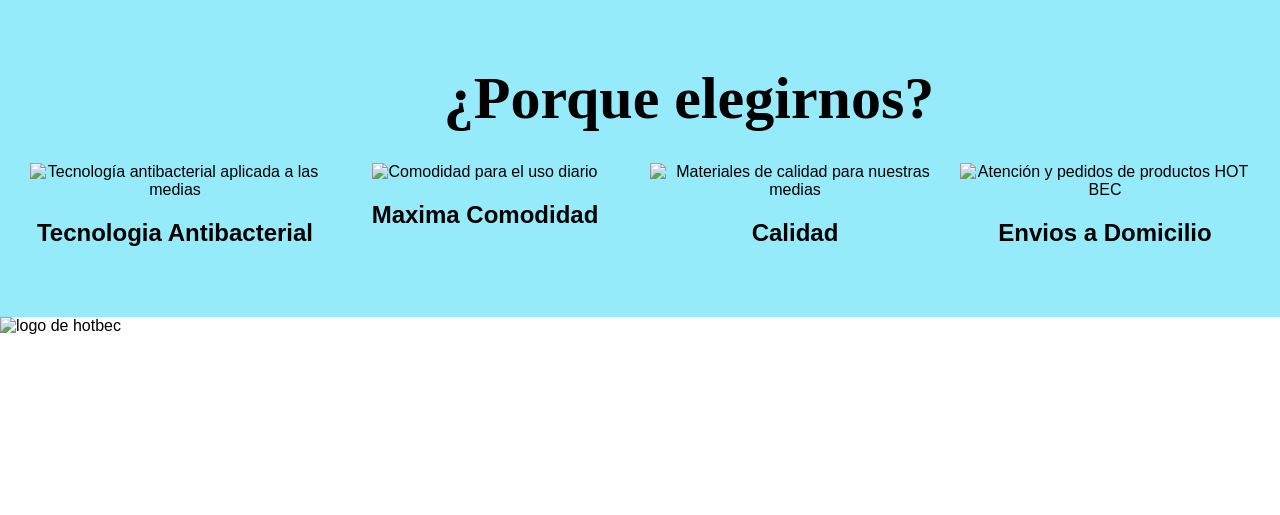
==== commit 1c14c70c: "actualizacion1.1" ====
--- a/index.html
+++ b/index.html
@@ -1,14 +1,16 @@
 <!DOCTYPE html>
-<html>
+<html lang="es">
 <head>
-<title>HOT BEC</title> <meta name="viewport" content="width=device-width, initial-scale=1.0">
+<title>HOT BEC</title> 
+<meta name="viewport" content="width=device-width, initial-scale=1.0">
+<meta name="description" content="Descubre HOT BEC, una marca de medias antibacteriales que ofrece comodidad, calidad y diseños para toda la familia.">
 </head>
 <link rel="stylesheet" 
 href="style.css"> 
 <body>
 <header class="encabezado">
     <div class="logos">
-    <img src="imagenes/logo.png"
+    <img src="imagenes/logo.webp"
     alt="logo de hotbec" class="logo">
 <h1>HOT BEC</h1> 
     </div>
@@ -24,19 +26,19 @@
 
       <div class="contenedor-carrusel">
   <div class="diapositiva activa"> 
-     <img src="imagenes/carrusel1.png" alt="Imagen 1"></div>
+     <img src="imagenes/carrusel1.webp" alt="Imagen 1"></div>
 
   <div class="diapositiva">  
-    <img src="imagenes/carrusel2.png" alt="Imagen 2"></div>
+    <img src="imagenes/carrusel2.webp" alt="Imagen 2"></div>
 
   <div class="diapositiva"> 
-     <img src="imagenes/carrusel3.jpeg" alt="Imagen 3"></div>
+     <img src="imagenes/carrusel3.webp" alt="Imagen 3"></div>
 
        </div>
 <main>
       
    <section class="inicio_1">
-<img src="imagenes/somoshotbec.png" alt="Presentación de HOT BEC y sus medias antibacteriales"/>
+<img src="imagenes/somoshotbec.webp" alt="Presentación de HOT BEC y sus medias antibacteriales"/>
     <div>
         <div class="titulo-hotbec">
             <h1>SOMOS HOT BEC</h1>
@@ -49,13 +51,13 @@
 <h1>PRODUCTOS DESTACADOS</h1>
                   <div class="productos">
 <div class="producto">
-    <img src="imagenes/varones-hot-bec_page-1-1.jpg" alt="Catálogo de medias para varones"/>  <a href="Productos.html">ver catalogo</a>
+    <img src="imagenes/varones-hot-bec_page-1-1.webp" alt="Catálogo de medias para varones"/>  <a href="Productos.html">ver catalogo</a>
 </div>
 <div class="producto">
-<img src="imagenes/damas-hot-bec_page-1-1.jpg" alt="Catálogo de medias para damas"/>    <a href="Productos.html">ver catalogo</a>
+<img src="imagenes/damas-hot-bec_page-1-1.webp" alt="Catálogo de medias para damas"/>    <a href="Productos.html">ver catalogo</a>
 </div>
 <div class="producto">
-<img src="imagenes/ninos-hot-bec_page-1-1-1.jpg" alt="Catálogo de medias para niños"/>  <a href="Productos.html">ver catalogo</a>
+<img src="imagenes/ninos-hot-bec_page-1-1-1.webp" alt="Catálogo de medias para niños"/>  <a href="Productos.html">ver catalogo</a>
 </div>
                       </div>
              </section>
@@ -64,23 +66,23 @@
         <h1>¿Porque elegirnos?</h1>
         <div class="beneficios">
 <div class="beneficio">
-<img src="imagenes/tecnoilogia.png" alt="Tecnología antibacterial aplicada a las medias"/> <h3>Tecnologia Antibacterial</h3> 
+<img src="imagenes/tecnoilogia.webp" alt="Tecnología antibacterial aplicada a las medias"/> <h2>Tecnologia Antibacterial</h2> 
 </div> 
 <div class="beneficio">
-<img src="imagenes/comodiad.png" alt="Comodidad para el uso diario" /> <h3>Maxima Comodidad</h3> 
+<img src="imagenes/comodiad.webp" alt="Comodidad para el uso diario" /> <h2>Maxima Comodidad</h2> 
 </div> 
 <div class="beneficio">
-<img src="imagenes/calidad.png" alt="Materiales de calidad para nuestras medias"/><h3>Calidad</h3>
+<img src="imagenes/calidad.webp" alt="Materiales de calidad para nuestras medias"/><h2>Calidad</h2>
 </div> 
 <div class="beneficio">
- <img src="imagenes/pedidos.png" alt="Atención y pedidos de productos HOT BEC"/><h3>Envios a Domicilio</h3>
+ <img src="imagenes/pedidos.webp" alt="Atención y pedidos de productos HOT BEC"/><h2>Envios a Domicilio</h2>
  </div>
           </div>
 </section>
 </main>
-<fooder>
-    <div class="fooder-logo">
-        <img src="imagenes/logo.png" 
+<footer>
+    <div class="footer-logo">
+        <img src="imagenes/logo.webp" 
         alt="logo de hotbec">
     </div>
     <div class="contenido">
@@ -104,7 +106,7 @@
 <a href="Contactos.html #ubicacion">-Jiron Garibaldi 475,La Vicatoria,Lima</a>
             </div>
 </div>
-</fooder>
+</footer>
 <script>
     let indice = 0;
     const imagenes = document.querySelectorAll(".diapositiva");
--- a/style.css
+++ b/style.css
@@ -26,6 +26,9 @@
     padding: 0%;
     object-fit: cover;
     transform: scale(1.2);
+}
+.logos h1 {
+    color: #FFFFFF;
 }
 nav{
     display: flex;
